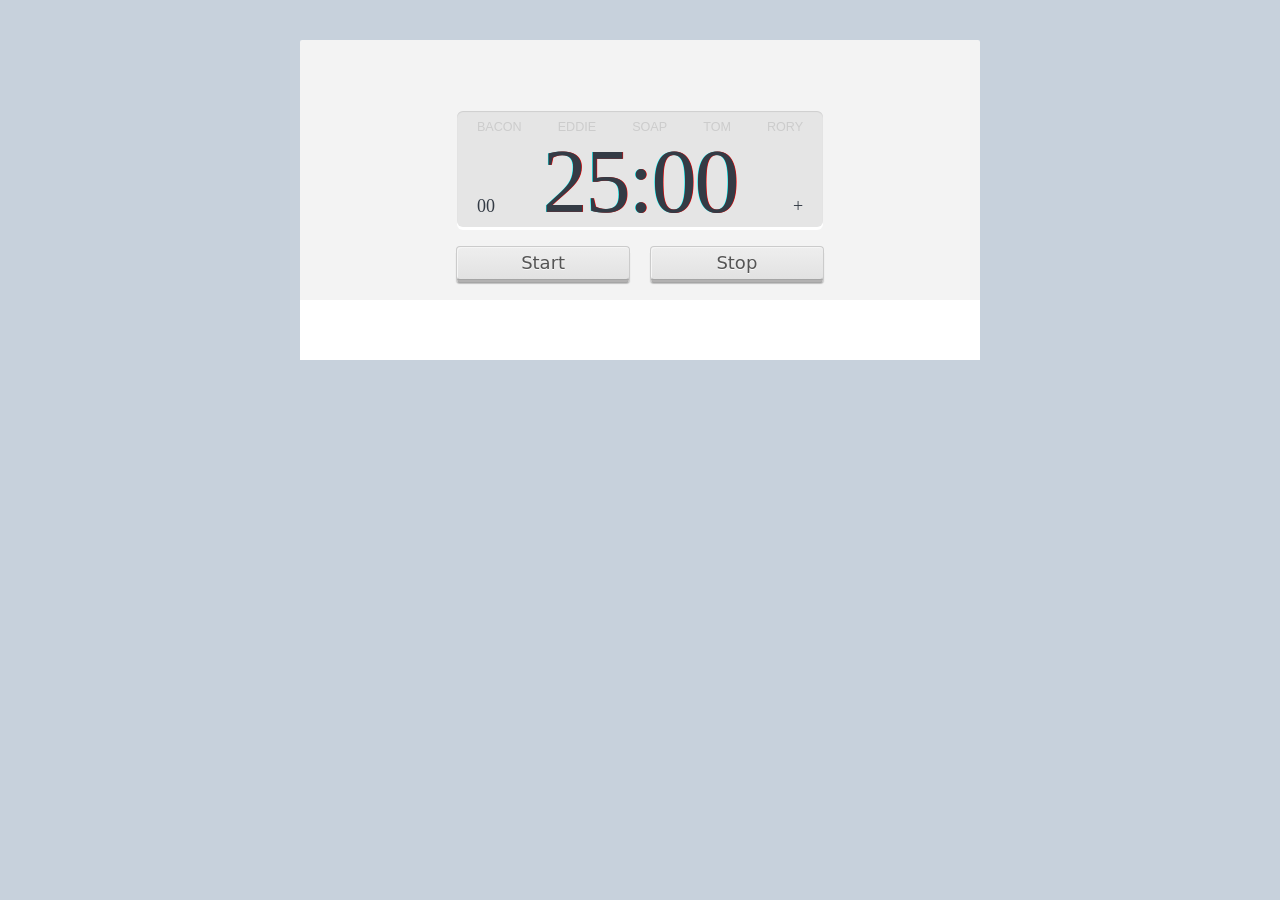
==== index.html @ bb597e56 "feat: move default quote into reminder" ====
<!doctype html>
<html>
  <head>
    <meta http-equiv="Content-Type" content="text/html; charset=utf-8" />
    <meta name="viewport" content="width=device-width, initial-scale=1" />
    <title>Lock Stock Pomodoros : ianchanning</title>
    <link href="images/favicon.ico" type="image/x-icon" rel="icon" />
    <link href="images/favicon.ico" type="image/x-icon" rel="shortcut icon" />
    <link type="text/css" href="css/style.css?ver=0.4" rel="stylesheet" />
  </head>
  <body class="light">
    <div id="chker" class="chker">
      <div class="clock">
        <ul>
          <li><a href="?bacon">bacon</a></li>
          <li><a href="?eddie">eddie</a></li>
          <li><a href="?soap">soap</a></li>
          <li><a href="?tom">tom</a></li>
          <li><a href="?rory_breaker">rory</a></li>
        </ul>
        <span class="time"
          ><span
            class="min"
            title="25 minutes sitting on a wall, and if one of those minutes should accidentally fall"
            >25</span
          >:<span class="sec" title="tick... tick... tick...">00</span>
        </span>
        <span
          class="pomo"
          title="I swear I did, like, 5 pomodoros in a row once"
          >00</span
        ><a href="javascript:void(0);" id="reminder">+</a>
      </div>
      <div class="buttons">
        <a
          href="javascript:void(0);"
          class="start button gray"
          title="RSI tip: Space bar works too"
          >Start</a
        >
        <a
          href="javascript:void(0);  "
          class="stop button gray"
          title="Hammertime"
          >Stop</a
        >
      </div>
    </div>
    <div class="reminder">
      <blockquote>
        I know lets build a pomodoro timer with quotes from Lock Stock.
        <figcaption>&mdash; No-one ever</figcaption>
      </blockquote>
      <p>
        <a href="http://pomodorotechnique.com/get-started/">Reminder</a> to
        self:
      </p>
      <h4>Choose a task you&rsquo;d like to get done</h4>
      <p>
        Something big, something small, something you&rsquo;ve been putting off
        for a million years: it doesn&rsquo;t matter. What matters is that
        it&rsquo;s something that deserves your full, undivided attention.
      </p>
      <h4>Set the pomodoro for 25 minutes</h4>
      <p>
        Make a small oath to yourself: I will spend 25 minutes on this task and
        I will not interrupt myself. You can do it! After all, it&rsquo;s just
        25 minutes.
      </p>
      <h4>Work on the task until the pomodoro rings</h4>
      <p>
        Immerse yourself in the task for the next 25 minutes. If you suddenly
        realize you have something else you need to do, write the task down on a
        sheet of paper.
      </p>
    </div>
    <div class="notifications"></div>
    <audio id="alarm">
      <source src="audio/alarm-clock-01.mp3" type="audio/mpeg" />
      <source src="audio/alarm-clock-01.ogg" type="audio/ogg" />
    </audio>

    <script
      type="text/javascript"
      src="//code.jquery.com/jquery-3.7.1.min.js"
    ></script>
    <script type="text/javascript" src="js/hjson.min.js"></script>
    <script type="module" src="js/jquery.main.js"></script>
  </body>
</html>
---- css/style.css ----
/* reset.css */
/*html,body,div,span,applet,object,iframe, h1,h2,h3,h4,h5,h6,p,blockquote,pre, a,abbr,acronym,address,big,cite,code, del,dfn,em,font,img,ins,kbd,q,s,samp, small,strike,strong,sub,sup,tt,var, dl,dt,dd,ol,ul,li, fieldset,form,label,legend, table,caption,tbody,tfoot,thead,tr,th,td{margin:0;padding:0;border:0;font-weight:inherit;font-style:inherit;font-size:100%;font-family:inherit;vertical-align:baseline;}*/

/* http://bettermotherfuckingwebsite.com/ */
html {
  background-color: #c7d1dc;
}
body {
  font-family: system-ui;
  margin: 40px auto;
  max-width: 680px;
  line-height: 1.6;
  font-size: 18px;
  color: #444;
  padding: 0;
  border-radius: 2px;
}
h1,
h2,
h3 {
  line-height: 1.2;
}

/* style.css */
h1 {
  font-size: 25px;
}
#reminder {
  bottom: 0;
  color: #343b45;
  font-family: mono;
  margin: 12px 0;
  padding: 0 20px;
  position: absolute;
  right: 0;
}
.reminder {
  display: none;
  padding: 0 30px;
}
.chker {
  padding: 1px;
  text-align: center;
}
.chker > .clock {
  border-radius: 6px;
  font-family: mono;
  font-weight: 500;
  line-height: 1;
  margin: 70px auto 0;
  padding: 0;
  text-align: center;
  width: 54%;
}
/*@link https://dribbble.com/shots/1012575--Freebie-Timer*/
/*light*/
body {
  background-color: #f3f3f3;
}
.chker > .clock {
  background-color: #e5e5e5;
  box-shadow:
    0 1px 1px rgba(0, 0, 0, 0.1) inset,
    0 3px 0 #ffffff;
  color: #343b45; /* text-shadow: 0px 0px 4px #fff; */
  position: relative;
}

.chker > .clock > .time {
  filter: blur(0.5px);
  font-size: 500%;
  letter-spacing: -2px;
  margin: 0;
  text-shadow:
    0.5px 0px red,
    -0.5px 0px aqua;
}
.chker > .clock > .pomo {
  font-size: 100%;
  letter-spacing: 0px;
  position: absolute;
  bottom: 0;
  left: 0;
  padding: 0px 20px;
  margin: 12px 0;
}
.chker > .clock > .chk {
  font-size: 250%;
}
.chker > .clock > ul {
  margin: 10px auto 0;
  text-transform: uppercase;
  letter-spacing: 0px;
  padding: 0;
  display: inline-block;
  font-weight: 500;
  font-family: sans-serif;
}
.chker > .clock > ul > li {
  font-size: 70%;
  float: left;
  list-style: none;
}
.chker > .clock > ul > li > a {
  padding: 0 18px;
}
.chker > .clock a {
  text-decoration: none;
  text-shadow: none;
}
.chker > .clock a,
.chker > .clock a:visited {
  color: #ccc;
}
.chker > .clock a.active,
.chker > .clock a.active:visited {
  color: #343b45;
  text-shadow: 0px 0px 4px #fff;
}
/* neon */
/*.chker > .clock.neon{text-shadow:0 0 10px #3694bb, 0 0 20px #3694bb, 0 0 30px #3694bb, 0 0 40px #28345d, 0 0 70px #28345d, 0 0 80px #28345d, 0 0 100px #28345d, 0 0 150px #28345d;}*/
.chker > .clock.neon {
  text-shadow:
    0 0 5px #3694bb,
    0 0 10px #3694bb,
    0 0 15px #3694bb,
    0 0 20px #28345d,
    0 0 35px #28345d,
    0 0 40px #28345d,
    0 0 50px #28345d,
    0 0 75px #28345d;
}
/* vintage */
.chker > .clock.vintage {
  text-shadow:
    5px 5px 0 #1592ae,
    7px 7px 0 #fff;
}
/* bug fix to prevent below html moving up and down slightly when the buttons are pressed */
.buttons {
  height: 72px; /* 70 + 2px bottom white shadow of timer */
}
/**
 * @link http://webdesign.tutsplus.com/tutorials/orman-clarks-chunky-3d-web-buttons-the-css3-version--webdesign-5731
 */
a.button {
  display: inline-block;
  position: relative;
  height: 32px;
  width: 172px;
  margin: 20px 8px;

  text-decoration: none;
  line-height: 32px;
  text-align: center;

  border-radius: 4px;
}

a.button:before,
a.button:after {
  content: "";
  position: absolute;
  left: -1px;
  height: 32px;
  width: 172px;
  bottom: -1px;

  border-radius: 4px;
}

a.button:before {
  height: 30px;
  bottom: -4px;
  border-top: 0;

  border-radius: 0 0 4px 4px;

  box-shadow: 0 1px 1px 0px #bfbfbf;
}

/* GRAY */
a.gray,
a.gray:hover,
a.gray:visited {
  color: #555;
  border-bottom: 4px solid #b2b1b1;
  text-shadow: 0px 1px 0px #fafafa;

  background: #eee;
  background: -webkit-gradient(
    linear,
    left top,
    left bottom,
    from(#eee),
    to(#e2e2e2)
  );
  background: -moz-linear-gradient(top, #eee, #e2e2e2);

  box-shadow: inset 1px 1px 0 #f5f5f5;
}

.gray:before,
.gray:after {
  border: 1px solid #cbcbcb;
  border-bottom: 1px solid #a5a5a5;
}

a.gray:hover {
  background: #e2e2e2;
  background: -webkit-gradient(
    linear,
    left top,
    left bottom,
    from(#e2e2e2),
    to(#eee)
  );
  background: -moz-linear-gradient(top, #e2e2e2, #eee);
}
/* ACTIVE STATE */
a.button:active,
a.button-activated {
  border: none;
  bottom: -4px;
  margin-bottom: 29px;

  -webkit-box-shadow: 0 1px 1px #fff;
  -moz-box-shadow: 0 1px 1px #fff;
  box-shadow:
    1px 1px 0 #fff,
    inset 0 1px 1px rgba(0, 0, 0, 0.3);
}

a.button:active:before,
a.button:active:after,
a.button-activated:before,
a.button-activated:after {
  border: none;

  -webkit-box-shadow: none;
  -moz-box-shadow: none;
  box-shadow: none;
}

.notifications {
  background-color: #fff;
  padding: 30px;
}
.notifications p {
  border-left: 3px solid rgba(0, 0, 0, 0.1);
  font-size: 1.5em;
  font-style: italic;
  padding-left: 1.4em;
}

.notifications > p::before {
  content: "“";
  margin-left: -1.1em;
  padding-right: 0.55em;
}
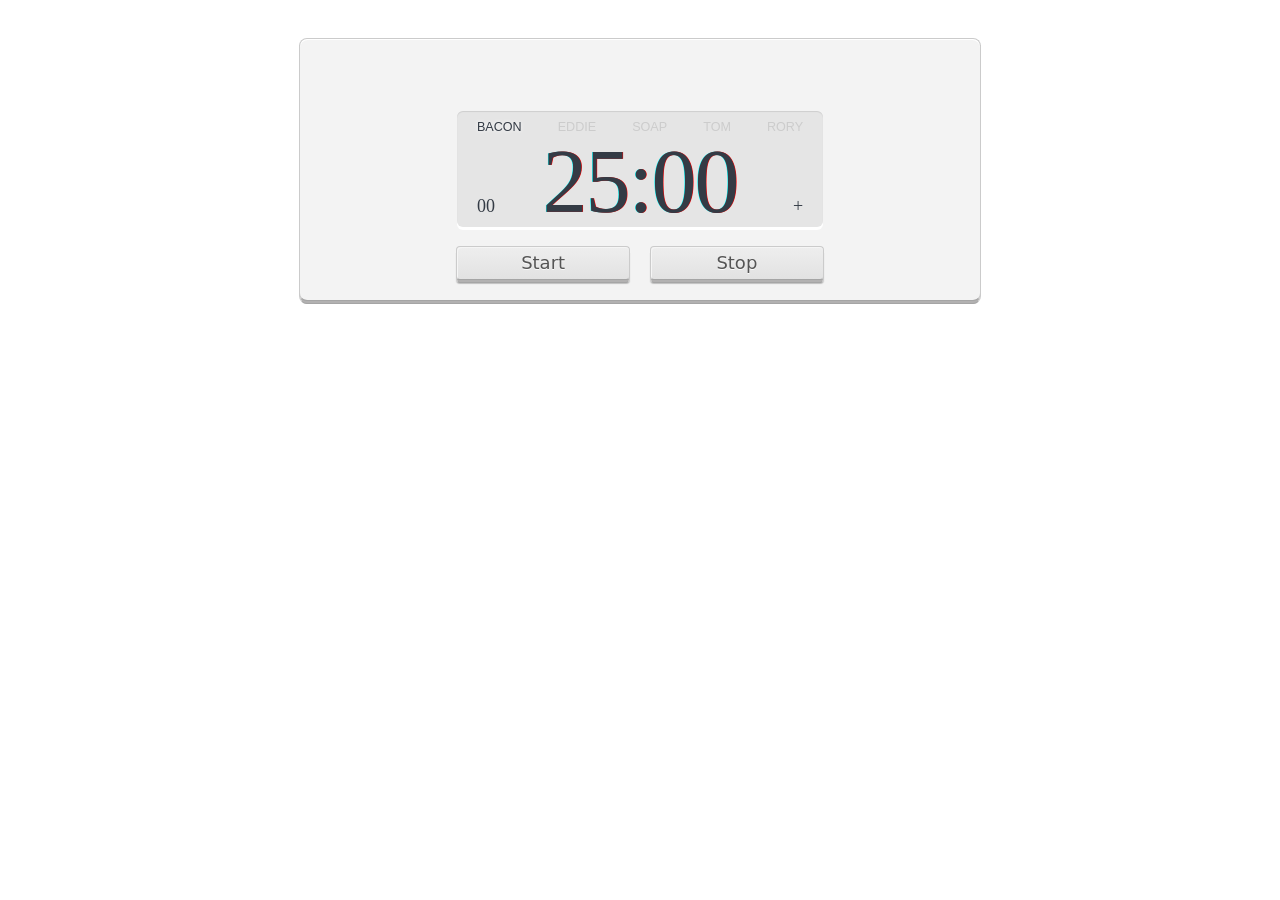
==== commit 3246a80a: "feat: better pomodoro instructions" ====
--- a/index.html
+++ b/index.html
@@ -55,23 +55,33 @@
         <a href="http://pomodorotechnique.com/get-started/">Reminder</a> to
         self:
       </p>
-      <h4>Choose a task you&rsquo;d like to get done</h4>
+      <h3>1. &ldquo;Choose a task you&rsquo;d like to get done&rdquo;</h3>
       <p>
-        Something big, something small, something you&rsquo;ve been putting off
-        for a million years: it doesn&rsquo;t matter. What matters is that
-        it&rsquo;s something that deserves your full, undivided attention.
+        &ldquo;Pick the thing you&rsquo;ve been avoiding since the Jurassic
+        period. Doesn&rsquo;t matter if it&rsquo;s curing cancer or finally
+        Googling &lsquo;how to adult&rsquo;&mdash;just pick
+        <em>something</em> before your existential dread picks for you. Pro tip:
+        If your to-do list were a person, it&rsquo;d be haunting your nightmares
+        by now.&rdquo;
       </p>
-      <h4>Set the pomodoro for 25 minutes</h4>
+      <h3>2. &ldquo;Set the pomodoro for 25 minutes&rdquo;</h3>
       <p>
-        Make a small oath to yourself: I will spend 25 minutes on this task and
-        I will not interrupt myself. You can do it! After all, it&rsquo;s just
-        25 minutes.
+        &ldquo;Set a timer for 25 minutes. Yes, <em>that</em> timer. The one
+        you&rsquo;ll stare at like a microwave countdown, bargaining with the
+        universe for a meteor strike to save you from replying to emails. This
+        isn&rsquo;t a &lsquo;small oath&rsquo;&mdash;it&rsquo;s a hostage
+        negotiation with your own attention span. Spoiler: You&rsquo;re both the
+        kidnapper <em>and</em> the negotiator.&rdquo;
       </p>
-      <h4>Work on the task until the pomodoro rings</h4>
+      <h3>3. &ldquo;Work on the task until the pomodoro rings&rdquo;</h3>
       <p>
-        Immerse yourself in the task for the next 25 minutes. If you suddenly
-        realize you have something else you need to do, write the task down on a
-        sheet of paper.
+        &ldquo;Hyperfocus for 25 minutes. Or, more accurately: Spend 15 minutes
+        working, 7 minutes wondering if you&rsquo;re allergic to productivity,
+        and 3 minutes writing down &lsquo;urgent&rsquo; distractions like
+        <em>&lsquo;Why do I own 3 staplers?&rsquo;</em> or
+        <em>&lsquo;Is my plant judging me?&rsquo;</em> Pro move: Burn the
+        distraction list afterward. Fire purifies all sins, including your
+        impulse to reorganize the fridge <em>mid-task</em>.&rdquo;
       </p>
     </div>
     <div class="notifications"></div>
--- a/css/style.css
+++ b/css/style.css
@@ -2,9 +2,6 @@
 /*html,body,div,span,applet,object,iframe, h1,h2,h3,h4,h5,h6,p,blockquote,pre, a,abbr,acronym,address,big,cite,code, del,dfn,em,font,img,ins,kbd,q,s,samp, small,strike,strong,sub,sup,tt,var, dl,dt,dd,ol,ul,li, fieldset,form,label,legend, table,caption,tbody,tfoot,thead,tr,th,td{margin:0;padding:0;border:0;font-weight:inherit;font-style:inherit;font-size:100%;font-family:inherit;vertical-align:baseline;}*/
 
 /* http://bettermotherfuckingwebsite.com/ */
-html {
-  background-color: #c7d1dc;
-}
 body {
   font-family: system-ui;
   margin: 40px auto;
@@ -13,7 +10,6 @@
   font-size: 18px;
   color: #444;
   padding: 0;
-  border-radius: 2px;
 }
 h1,
 h2,
@@ -39,8 +35,12 @@
   padding: 0 30px;
 }
 .chker {
+  border-radius: 8px;
+  background-color: #f3f3f3;
   padding: 1px;
   text-align: center;
+  position: relative;
+  height: 258px;
 }
 .chker > .clock {
   border-radius: 6px;
@@ -54,9 +54,6 @@
 }
 /*@link https://dribbble.com/shots/1012575--Freebie-Timer*/
 /*light*/
-body {
-  background-color: #f3f3f3;
-}
 .chker > .clock {
   background-color: #e5e5e5;
   box-shadow:
@@ -157,9 +154,24 @@
   border-radius: 4px;
 }
 
+.chker:before,
+.chker:after {
+  content: '';
+  position: absolute;
+  left: -1px;
+  height: 261px;
+  width: 680px;
+  bottom: -1px;
+  border: 1px solid #cbcbcb;
+  border-bottom: 1px solid #a5a5a5;
+
+  border-radius: 8px;
+  pointer-events: none;
+}
+
 a.button:before,
 a.button:after {
-  content: "";
+  content: '';
   position: absolute;
   left: -1px;
   height: 32px;
@@ -169,6 +181,14 @@
   border-radius: 4px;
 }
 
+.chker:before {
+  height: 258px;
+  bottom: -4px;
+  border-top: 0;
+
+  border-radius: 0 0 8px 8px;
+}
+
 a.button:before {
   height: 30px;
   bottom: -4px;
@@ -180,6 +200,10 @@
 }
 
 /* GRAY */
+.chker {
+  border-bottom: 4px solid #b2b1b1;
+}
+
 a.gray,
 a.gray:hover,
 a.gray:visited {
@@ -244,17 +268,21 @@
 
 .notifications {
   background-color: #fff;
-  padding: 30px;
-}
-.notifications p {
+  /* padding: 30px; */
+}
+blockquote {
   border-left: 3px solid rgba(0, 0, 0, 0.1);
   font-size: 1.5em;
   font-style: italic;
   padding-left: 1.4em;
 }
 
-.notifications > p::before {
-  content: "“";
+blockquote::before {
+  content: '“';
   margin-left: -1.1em;
   padding-right: 0.55em;
 }
+
+figcaption {
+  color: #ddd;
+}
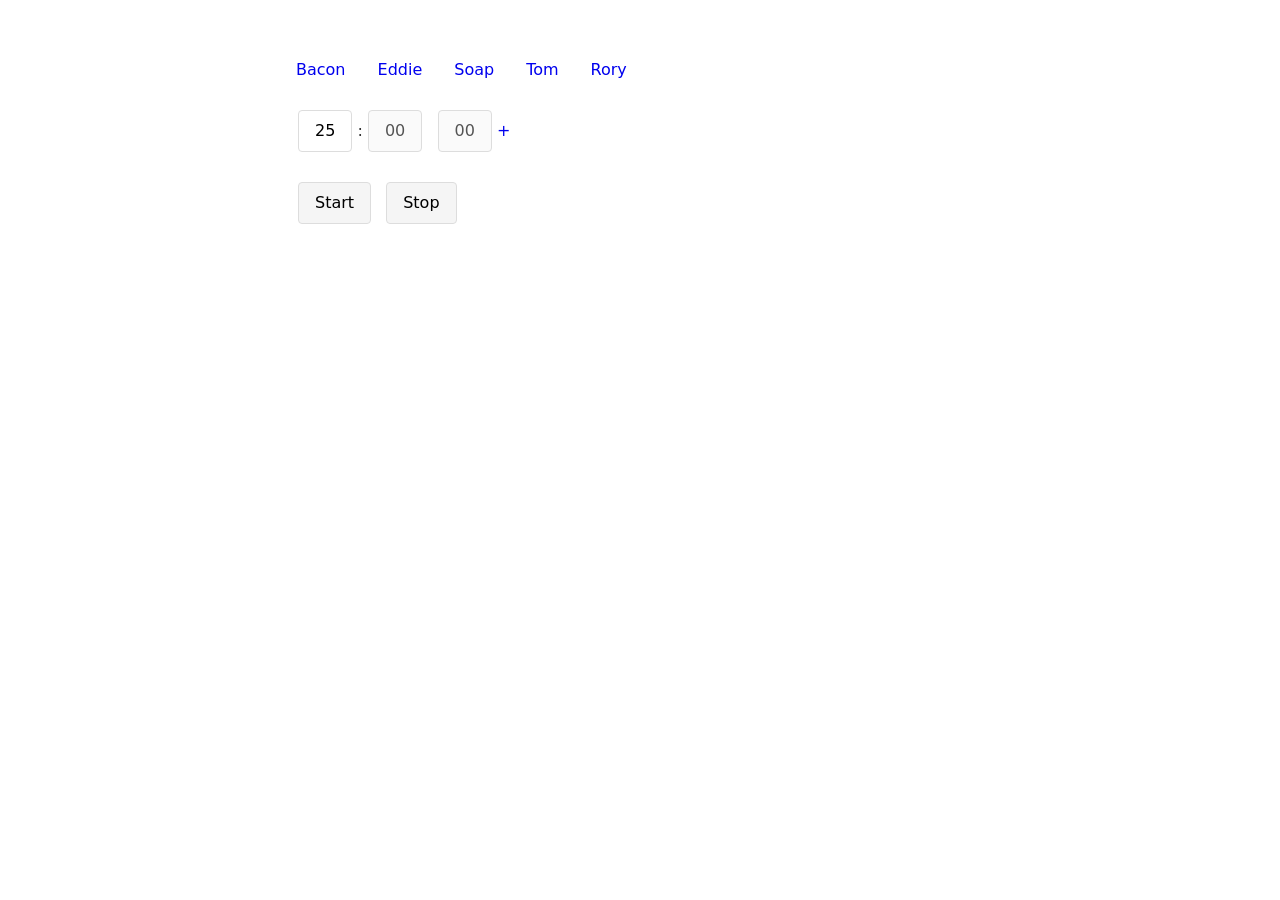
==== commit bf696928: "feat: allow editing of the minutes, remove nested blockquote" ====
--- a/index.html
+++ b/index.html
@@ -6,51 +6,187 @@
     <title>Lock Stock Pomodoros : ianchanning</title>
     <link href="images/favicon.ico" type="image/x-icon" rel="icon" />
     <link href="images/favicon.ico" type="image/x-icon" rel="shortcut icon" />
-    <link type="text/css" href="css/style.css?ver=0.4" rel="stylesheet" />
+    <style type="text/css">
+      body {
+        color: #333;
+        font-size: 1rem;
+        margin: 2.5rem auto;
+        max-width: 720px;
+        line-height: 1.5;
+        font-family: system-ui, sans-serif;
+        padding: 0.625rem 1rem;
+      }
+      h1,
+      h2,
+      h3 {
+        line-height: 1.2;
+      }
+      a {
+        text-decoration: none;
+      }
+      h1,
+      h2,
+      h3,
+      h4,
+      h5,
+      h6 {
+        font-weight: normal;
+      }
+      table {
+        border-spacing: 0;
+        border-collapse: collapse;
+      }
+      th,
+      td {
+        border-top: 1px solid #ddd;
+        padding: 0.625rem 1rem;
+      }
+      fieldset {
+        padding: 0.625rem 1rem;
+        border: none;
+      }
+      input,
+      textarea,
+      select,
+      button {
+        border: 1px solid #ddd;
+        border-radius: 4px;
+        font-family: system-ui, sans-serif;
+        font-size: 1rem;
+        padding: 0.5rem 1rem;
+        line-height: 1.5;
+      }
+      label,
+      button {
+        margin-top: 10px;
+        margin-right: 10px;
+      }
+      button {
+        background: #f5f5f5;
+      }
+      button:hover {
+        background: #e5e5e5;
+      }
+      label {
+        display: block;
+      }
+      input,
+      textarea {
+        width: 96%;
+      }
+      select {
+        width: 100%;
+      }
+      label input {
+        width: auto;
+      }
+      ul.tabs {
+        display: flex;
+        padding: 0;
+        margin: 0 0 0.625rem 0;
+        list-style: none;
+      }
+
+      ul.tabs li a {
+        padding: 0.5rem 1rem;
+        display: inline-block;
+      }
+
+      ul.tabs li a.active {
+        color: #333;
+      }
+
+      .tab-content {
+        display: none;
+      }
+
+      .tab-content.active {
+        display: block;
+      }
+    </style>
+    <style type="text/css">
+      .reminder {
+        display: none;
+      }
+
+      #min,
+      #sec,
+      #pomo {
+        width: 2ch;
+      }
+
+      figcaption {
+        font-size: 80%;
+        color: #999;
+      }
+    </style>
   </head>
   <body class="light">
     <div id="chker" class="chker">
-      <div class="clock">
-        <ul>
-          <li><a href="?bacon">bacon</a></li>
-          <li><a href="?eddie">eddie</a></li>
-          <li><a href="?soap">soap</a></li>
-          <li><a href="?tom">tom</a></li>
-          <li><a href="?rory_breaker">rory</a></li>
-        </ul>
-        <span class="time"
-          ><span
-            class="min"
-            title="25 minutes sitting on a wall, and if one of those minutes should accidentally fall"
-            >25</span
-          >:<span class="sec" title="tick... tick... tick...">00</span>
-        </span>
-        <span
-          class="pomo"
-          title="I swear I did, like, 5 pomodoros in a row once"
-          >00</span
-        ><a href="javascript:void(0);" id="reminder">+</a>
-      </div>
-      <div class="buttons">
-        <a
-          href="javascript:void(0);"
-          class="start button gray"
-          title="RSI tip: Space bar works too"
-          >Start</a
-        >
-        <a
-          href="javascript:void(0);  "
-          class="stop button gray"
-          title="Hammertime"
-          >Stop</a
-        >
-      </div>
+      <ul class="tabs">
+        <li><a href="?bacon">Bacon</a></li>
+        <li><a href="?eddie">Eddie</a></li>
+        <li><a href="?soap">Soap</a></li>
+        <li><a href="?tom">Tom</a></li>
+        <li><a href="?rory_breaker">Rory</a></li>
+      </ul>
+      <form>
+        <fieldset>
+          <div class="clock">
+            <div class="time">
+              <input
+                id="min"
+                class="min"
+                type="text"
+                value="25"
+                title="25 minutes sitting on a wall, and if one of those minutes should accidentally fall"
+              />
+              <span class="separator">:</span>
+              <input
+                id="sec"
+                class="sec"
+                type="text"
+                value="00"
+                disabled
+                readonly
+                title="tick... tick... tick..."
+              />
+              <span class="separator">&nbsp;</span>
+              <input
+                id="pomo"
+                class="pomo"
+                type="text"
+                value="00"
+                disabled
+                readonly
+                title="I swear I did, like, 5 pomodoros in a row once"
+              />
+              <a href="javascript:void(0);" id="reminder">+</a>
+            </div>
+          </div>
+        </fieldset>
+        <fieldset>
+          <div class="buttons">
+            <button
+              type="button"
+              class="start button gray"
+              title="RSI tip: Space bar works too"
+            >
+              Start
+            </button>
+            <button type="button" class="stop button gray" title="Hammertime">
+              Stop
+            </button>
+          </div>
+        </fieldset>
+      </form>
     </div>
-    <div class="reminder">
-      <blockquote>
-        I know lets build a pomodoro timer with quotes from Lock Stock.
-        <figcaption>&mdash; No-one ever</figcaption>
-      </blockquote>
+    <blockquote class="reminder">
+      <p>
+        &ldquo;I know, lets build a pomodoro timer with quotes from Lock
+        Stock.&rdquo;
+        <figcaption>&mdash; says No-one ever</figcaption>
+      </p>
       <p>
         <a href="http://pomodorotechnique.com/get-started/">Reminder</a> to
         self:
@@ -83,7 +219,7 @@
         distraction list afterward. Fire purifies all sins, including your
         impulse to reorganize the fridge <em>mid-task</em>.&rdquo;
       </p>
-    </div>
+    </blockquote>
     <div class="notifications"></div>
     <audio id="alarm">
       <source src="audio/alarm-clock-01.mp3" type="audio/mpeg" />
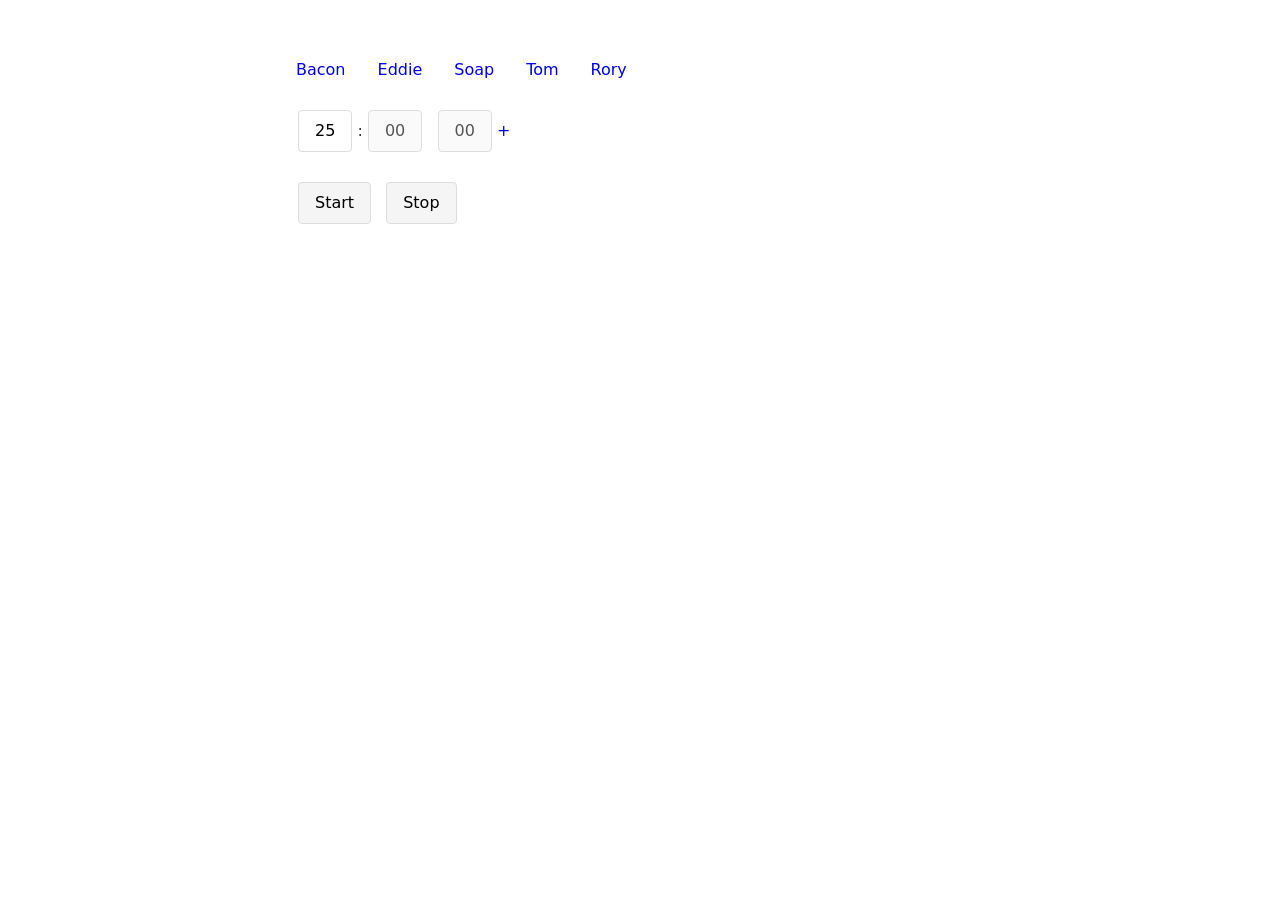
==== commit a17b2e32: "fix: sanitise file param" ====
--- a/index.html
+++ b/index.html
@@ -124,11 +124,11 @@
   <body class="light">
     <div id="chker" class="chker">
       <ul class="tabs">
-        <li><a href="?bacon">Bacon</a></li>
-        <li><a href="?eddie">Eddie</a></li>
-        <li><a href="?soap">Soap</a></li>
-        <li><a href="?tom">Tom</a></li>
-        <li><a href="?rory_breaker">Rory</a></li>
+        <li><a href="?quote=0">Bacon</a></li>
+        <li><a href="?quote=1">Eddie</a></li>
+        <li><a href="?quote=2">Soap</a></li>
+        <li><a href="?quote=3">Tom</a></li>
+        <li><a href="?quote=4">Rory</a></li>
       </ul>
       <form>
         <fieldset>
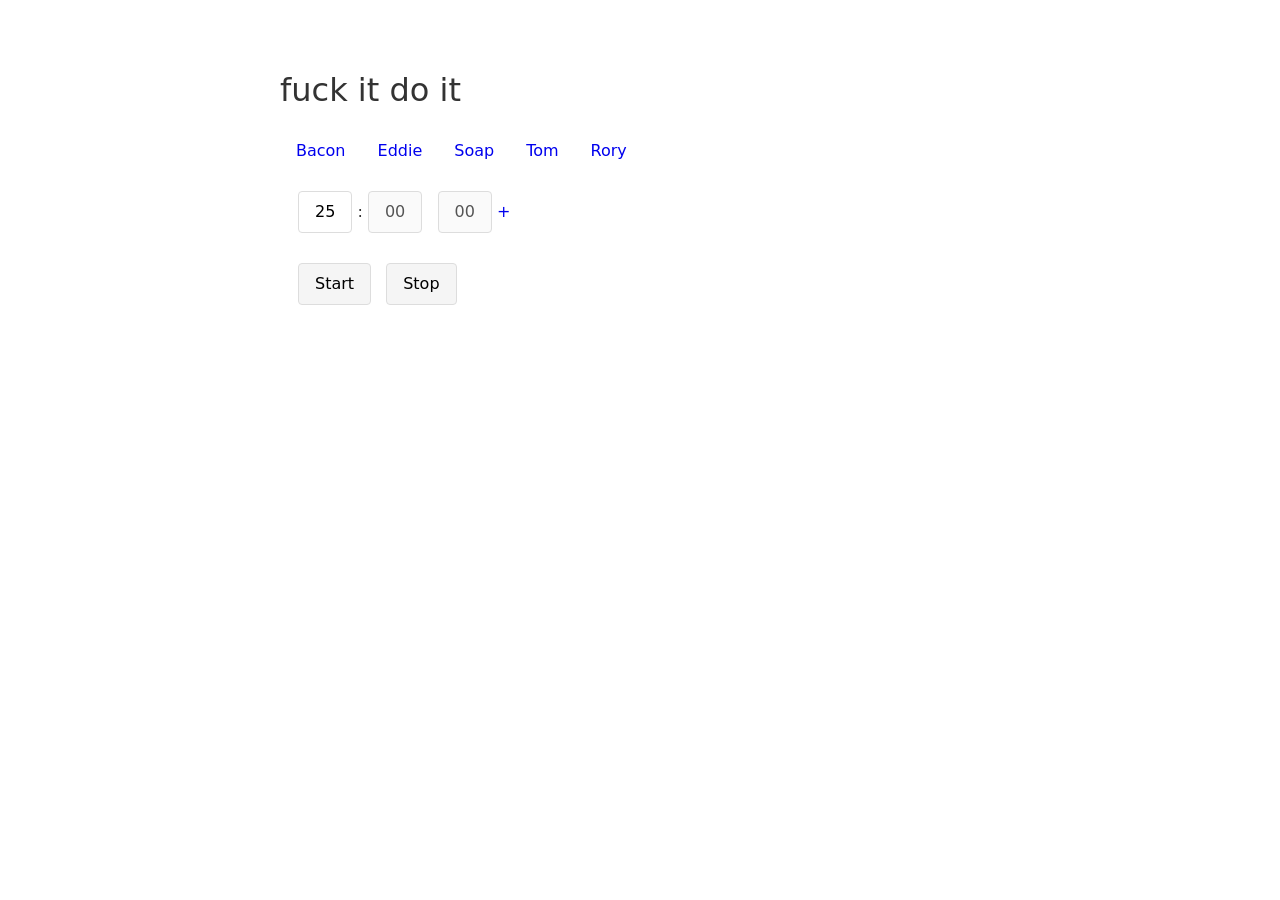
==== commit ecc1d72e: "fuck it do it" ====
--- a/index.html
+++ b/index.html
@@ -122,6 +122,7 @@
     </style>
   </head>
   <body class="light">
+    <h1>fuck it do it</h1>
     <div id="chker" class="chker">
       <ul class="tabs">
         <li><a href="?quote=0">Bacon</a></li>
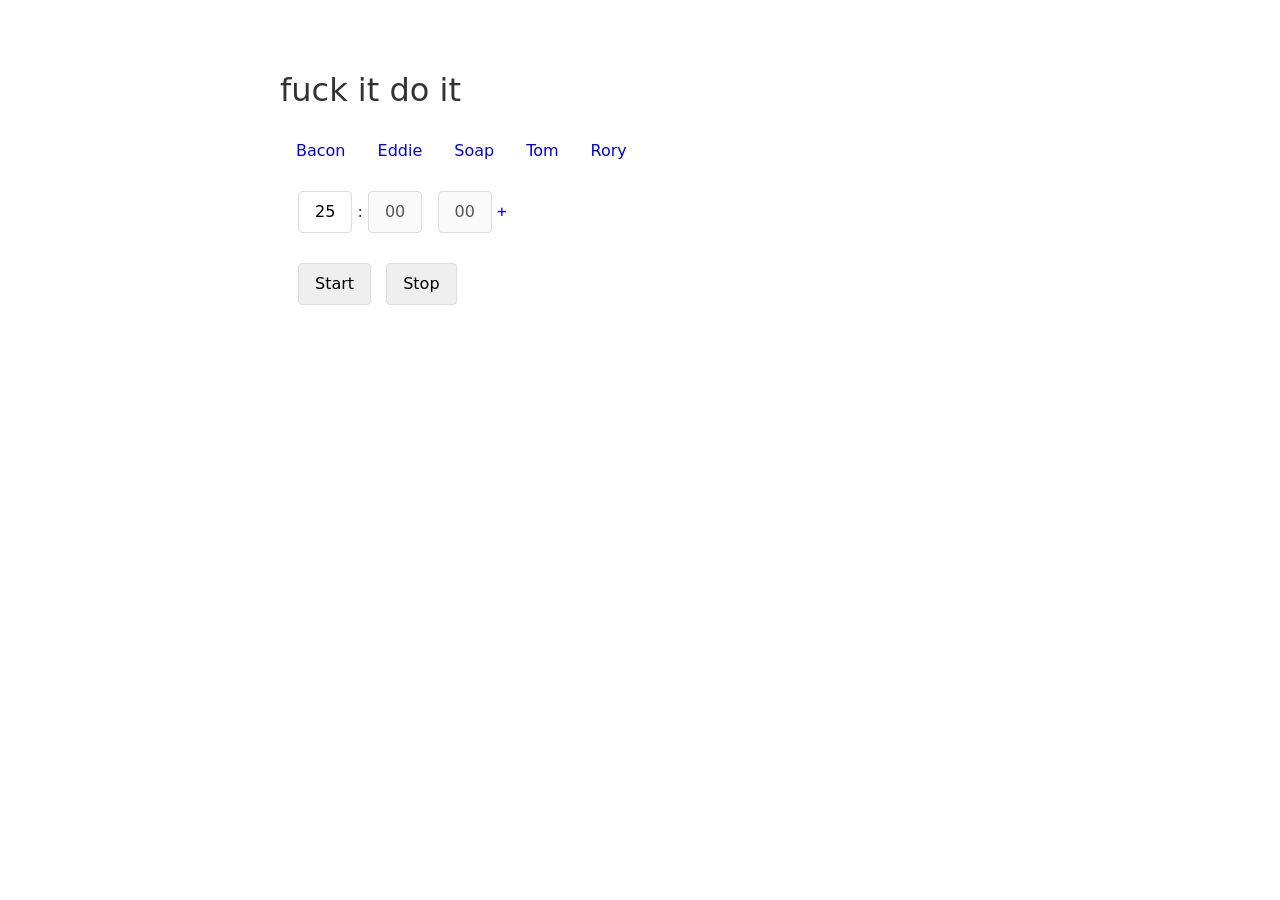
==== commit 1195661c: "fix: remove excess button styles, code for +/x" ====
--- a/index.html
+++ b/index.html
@@ -60,12 +60,6 @@
       button {
         margin-top: 10px;
         margin-right: 10px;
-      }
-      button {
-        background: #f5f5f5;
-      }
-      button:hover {
-        background: #e5e5e5;
       }
       label {
         display: block;
@@ -162,7 +156,9 @@
                 readonly
                 title="I swear I did, like, 5 pomodoros in a row once"
               />
-              <a href="javascript:void(0);" id="reminder">+</a>
+              <code>
+                <a href="javascript:void(0);" id="reminder">+</a>
+              </code>
             </div>
           </div>
         </fieldset>
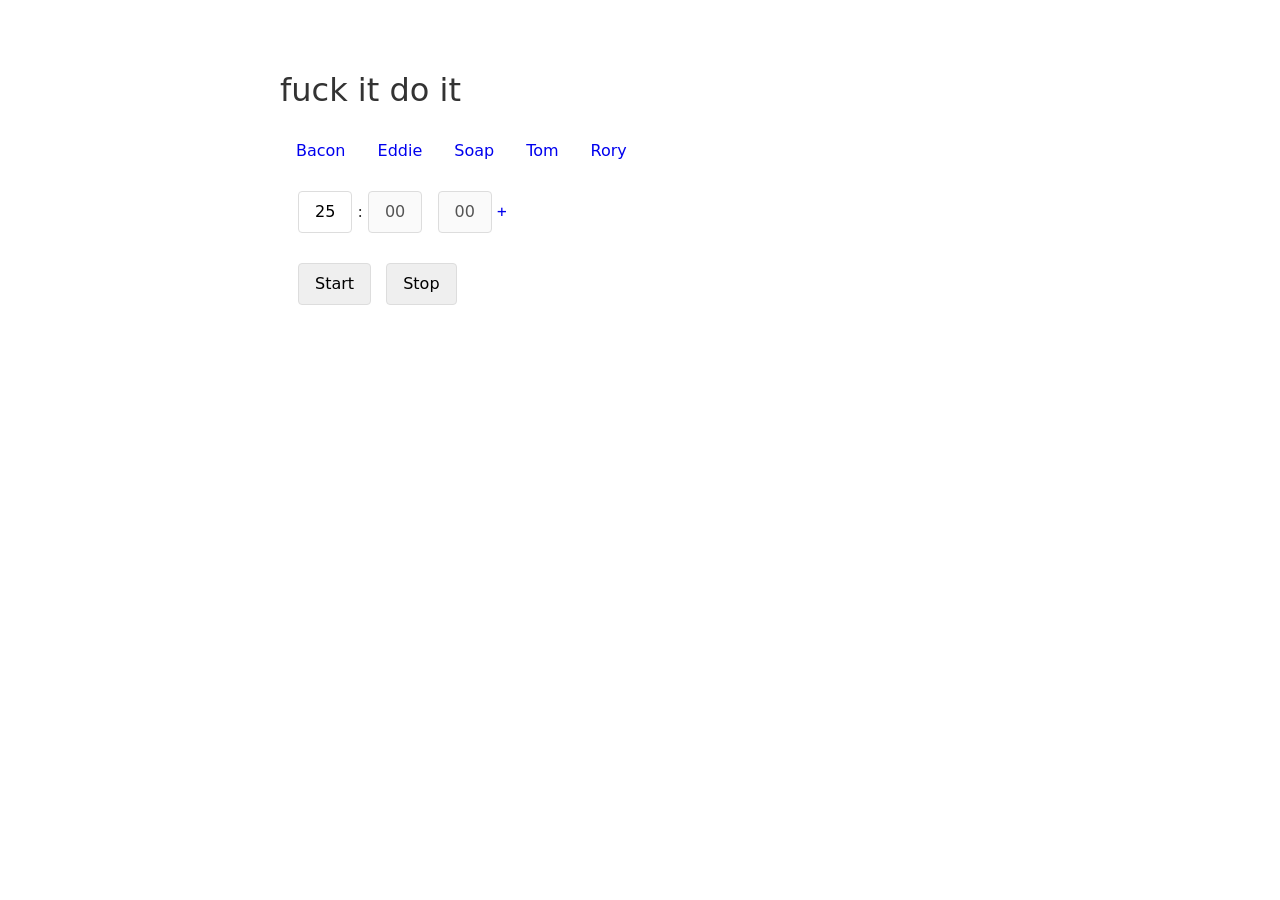
==== commit 63db387d: "feat: change param to 'says', add 'silent', randomise quotes if no says" ====
--- a/index.html
+++ b/index.html
@@ -119,11 +119,11 @@
     <h1>fuck it do it</h1>
     <div id="chker" class="chker">
       <ul class="tabs">
-        <li><a href="?quote=0">Bacon</a></li>
-        <li><a href="?quote=1">Eddie</a></li>
-        <li><a href="?quote=2">Soap</a></li>
-        <li><a href="?quote=3">Tom</a></li>
-        <li><a href="?quote=4">Rory</a></li>
+        <li><a href="?says=0&silent=0">Bacon</a></li>
+        <li><a href="?says=1&silent=0">Eddie</a></li>
+        <li><a href="?says=2&silent=0">Soap</a></li>
+        <li><a href="?says=3&silent=0">Tom</a></li>
+        <li><a href="?says=4&silent=0">Rory</a></li>
       </ul>
       <form>
         <fieldset>
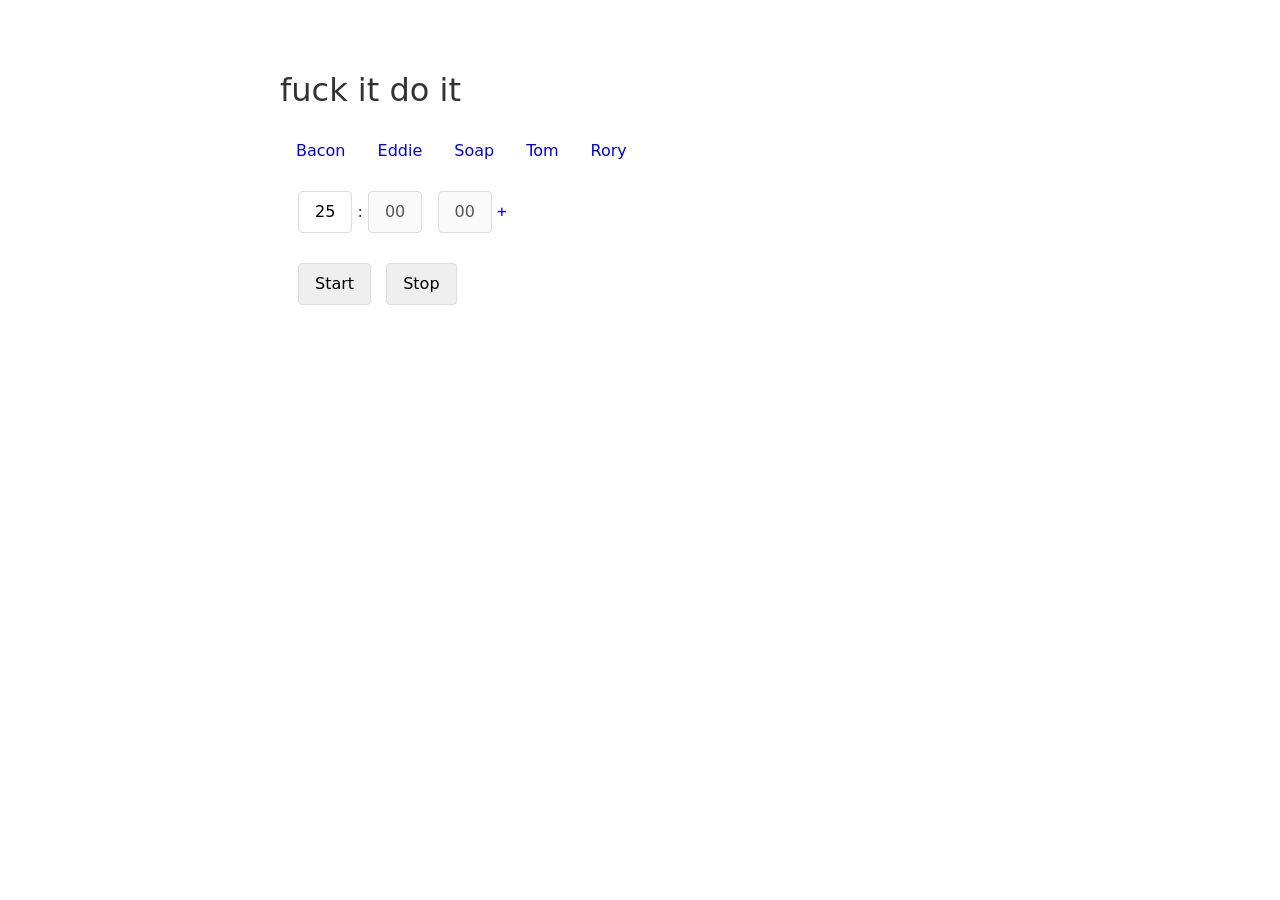
==== commit a39f512d: "style: favicon" ====
--- a/index.html
+++ b/index.html
@@ -4,8 +4,24 @@
     <meta http-equiv="Content-Type" content="text/html; charset=utf-8" />
     <meta name="viewport" content="width=device-width, initial-scale=1" />
     <title>Lock Stock Pomodoros : ianchanning</title>
-    <link href="images/favicon.ico" type="image/x-icon" rel="icon" />
-    <link href="images/favicon.ico" type="image/x-icon" rel="shortcut icon" />
+    <link
+      rel="apple-touch-icon"
+      sizes="180x180"
+      href="images/apple-touch-icon.png"
+    />
+    <link
+      rel="icon"
+      type="image/png"
+      sizes="32x32"
+      href="images/favicon-32x32.png"
+    />
+    <link
+      rel="icon"
+      type="image/png"
+      sizes="16x16"
+      href="images/favicon-16x16.png"
+    />
+    <link rel="manifest" href="images/site.webmanifest" />
     <style type="text/css">
       body {
         color: #333;
